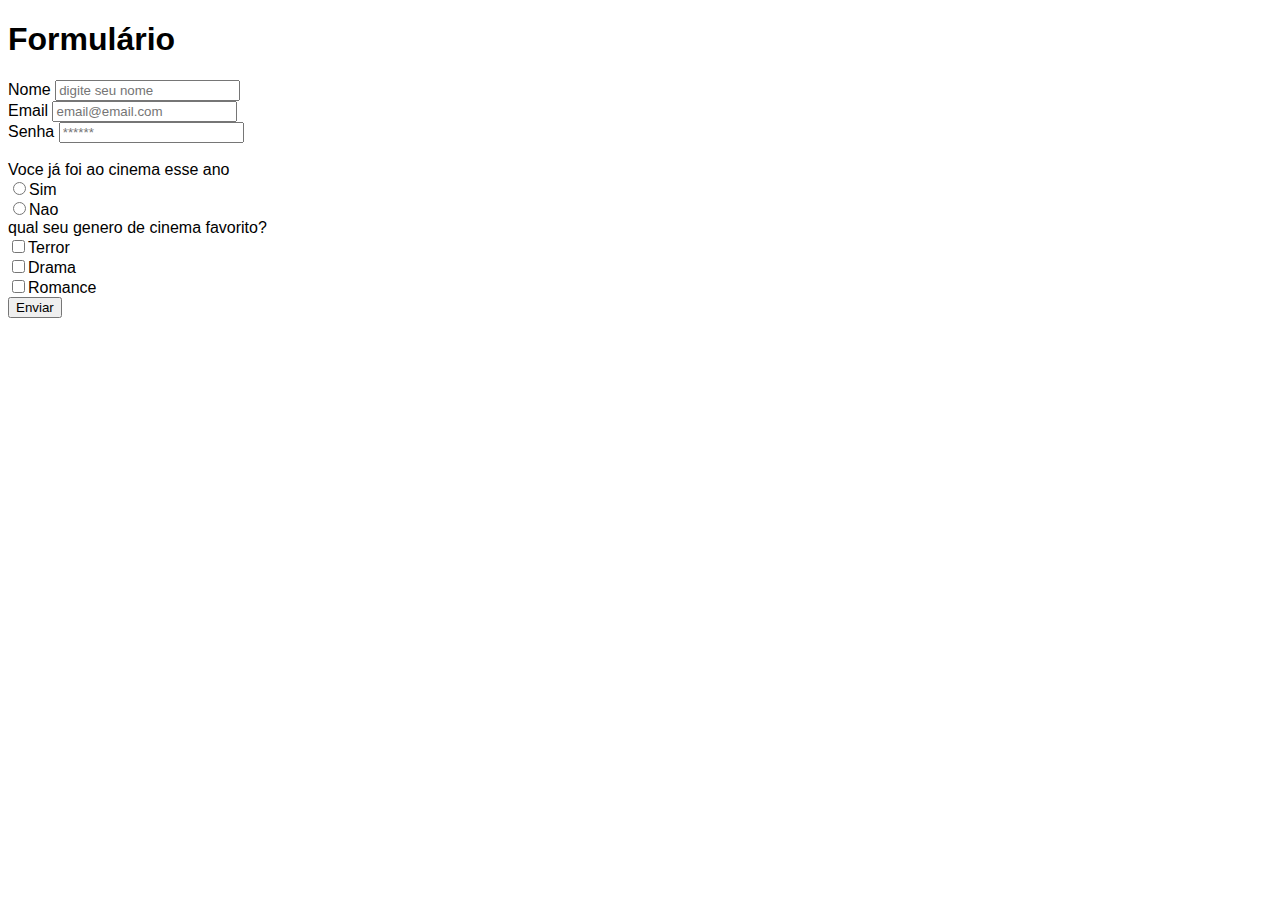
==== formulario/index.html @ 8aff335b "add projeto para github" ====
<!DOCTYPE html>
<html lang="pt-br">
<head>
    <meta charset="UTF-8">
    <title>Document</title>
    <style>
        body{
            font-family: arial;
        }
    </style>
</head>
<body>
    <h1>Formulário</h1>
    <form>
        <label for="nome">Nome</label>
        <input type="text" id="nome" name="nome" placeholder="digite seu nome">
        <br>
        <label for="email">Email</label>
        <input type="email" id="email" name="email" placeholder="email@email.com">
        <br>
        <label for="senha">Senha</label>
        <input type="password" id="senha" name="senha" placeholder="******">
        <br><br>
        <label>Voce já foi ao cinema esse ano</label>
        <br>
        <input type="radio" id="sim" name="cinema" value="sim"><label for="sim">Sim</label>
        <br>
        <input type="radio" id="nao" name="cinema" value="nao"><label for="nao">Nao</label>
        <br>
        <label for="genero">qual seu genero de cinema favorito?</label>
        <br>
        <input type="checkbox" name="genero" id="terror" value="terror"><label for="terror">Terror</label>
        <br>
        <input type="checkbox" name="genero" id="drama" value="drama"><label for="drama">Drama</label>
        <br>
        <input type="checkbox" name="genero" id="romance" value="romance"><label for="romance">Romance</label>
        <br>
        <!-- <input type="submit" value="Enviar"> -->
        <button type='Enviar'>Enviar</button>
    </form>
    
</body>
</html>
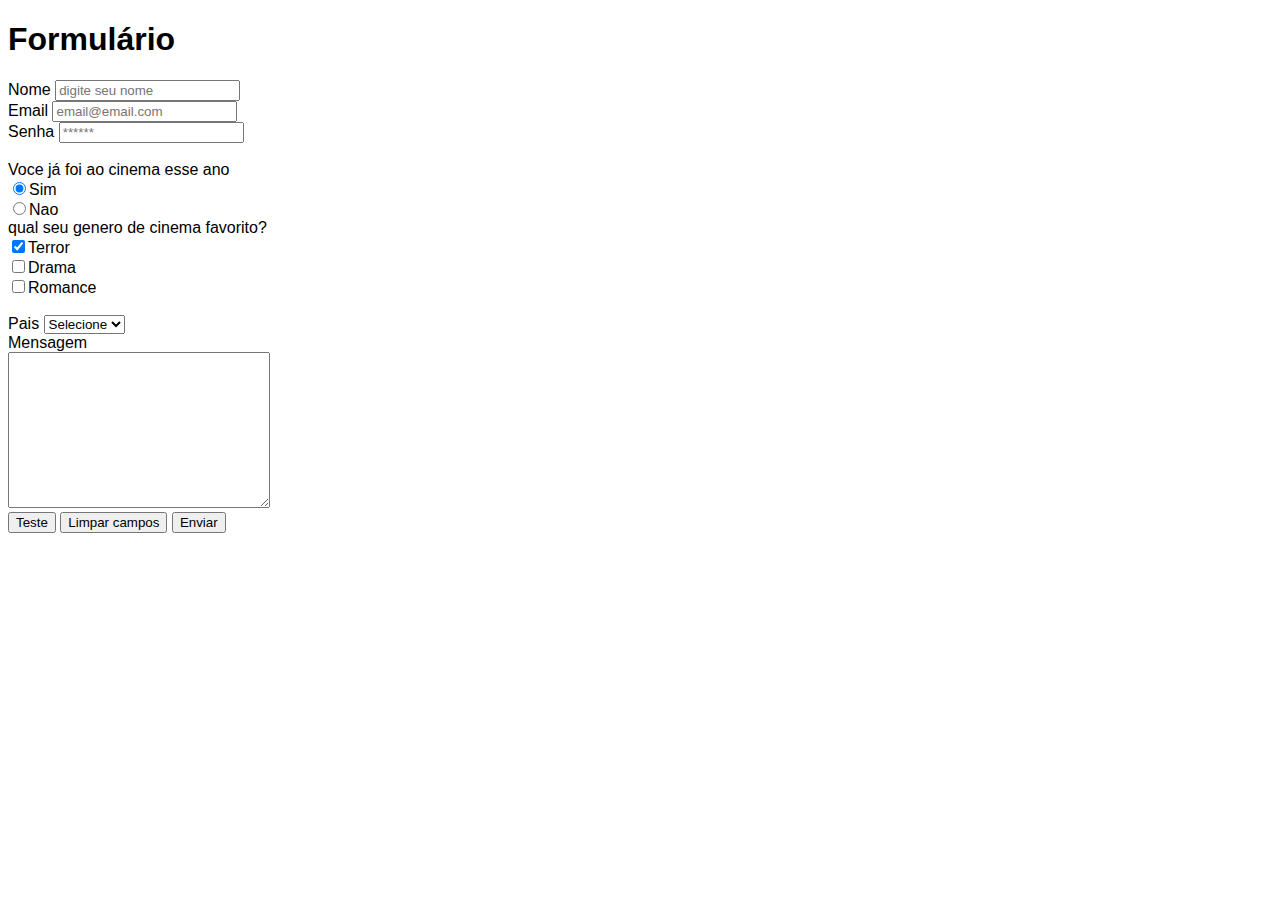
==== commit f7eac971: "acrecentando informaçoes ao formulario" ====
--- a/formulario/index.html
+++ b/formulario/index.html
@@ -13,30 +13,48 @@
     <h1>Formulário</h1>
     <form>
         <label for="nome">Nome</label>
-        <input type="text" id="nome" name="nome" placeholder="digite seu nome">
+        <input type="text" id="nome" name="nome" placeholder="digite seu nome" required>
         <br>
         <label for="email">Email</label>
-        <input type="email" id="email" name="email" placeholder="email@email.com">
+        <input type="email" id="email" name="email" placeholder="email@email.com" required>
         <br>
         <label for="senha">Senha</label>
         <input type="password" id="senha" name="senha" placeholder="******">
         <br><br>
         <label>Voce já foi ao cinema esse ano</label>
         <br>
-        <input type="radio" id="sim" name="cinema" value="sim"><label for="sim">Sim</label>
+        <input type="radio" id="sim" name="cinema" value="sim" checked><label for="sim">Sim</label>
         <br>
         <input type="radio" id="nao" name="cinema" value="nao"><label for="nao">Nao</label>
         <br>
         <label for="genero">qual seu genero de cinema favorito?</label>
         <br>
-        <input type="checkbox" name="genero" id="terror" value="terror"><label for="terror">Terror</label>
+        <input type="checkbox" name="genero" id="terror" value="terror" checked><label for="terror">Terror</label>
         <br>
         <input type="checkbox" name="genero" id="drama" value="drama"><label for="drama">Drama</label>
         <br>
         <input type="checkbox" name="genero" id="romance" value="romance"><label for="romance">Romance</label>
         <br>
+        <br>
+        <label for="pais">Pais</label>
+        <select name="pais" id="pais">
+            <option selected disabled>Selecione</option>
+            <option value="BRA">Brasil</option>
+            <option value="AR">Argentina</option>
+            <option value="UR">Uruguai</option>
+        </select>
+        <br>
+        <label for="mensagem">Mensagem</label>
+        <br>
+        <textarea name="mensagem" id="mensagem" cols="30" rows="10"></textarea>
+        <br>
+        
+        
         <!-- <input type="submit" value="Enviar"> -->
+        <button type="button">Teste</button>
+        <button type="reset">Limpar campos</button>
         <button type='Enviar'>Enviar</button>
+
     </form>
     
 </body>
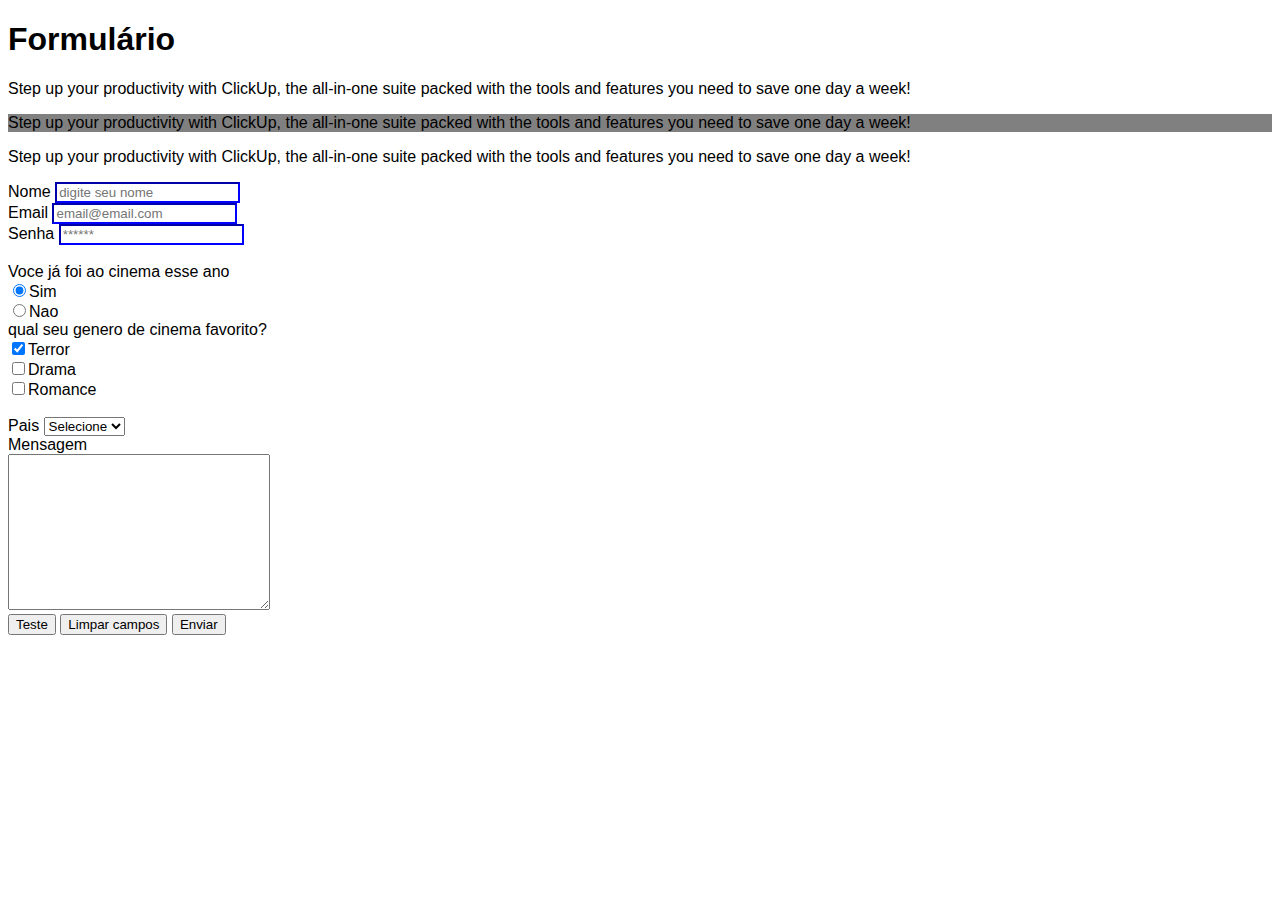
==== commit beb54574: "add css ao formulario" ====
--- a/formulario/index.html
+++ b/formulario/index.html
@@ -3,6 +3,7 @@
 <head>
     <meta charset="UTF-8">
     <title>Document</title>
+    <link rel="stylesheet" href="estilo.css">
     <style>
         body{
             font-family: arial;
@@ -11,6 +12,10 @@
 </head>
 <body>
     <h1>Formulário</h1>
+
+    <p>Step up your productivity with ClickUp, the all-in-one suite packed with the tools and features you need to save one day a week!</p>
+    <p>Step up your productivity with ClickUp, the all-in-one suite packed with the tools and features you need to save one day a week!</p>
+    <p>Step up your productivity with ClickUp, the all-in-one suite packed with the tools and features you need to save one day a week!</p>
     <form>
         <label for="nome">Nome</label>
         <input type="text" id="nome" name="nome" placeholder="digite seu nome" required>
@@ -48,12 +53,13 @@
         <br>
         <textarea name="mensagem" id="mensagem" cols="30" rows="10"></textarea>
         <br>
+
         
         
         <!-- <input type="submit" value="Enviar"> -->
         <button type="button">Teste</button>
         <button type="reset">Limpar campos</button>
-        <button type='Enviar'>Enviar</button>
+        <button type='enviar'>Enviar</button>
 
     </form>
     
--- a/formulario/estilo.css
+++ b/formulario/estilo.css
@@ -0,0 +1,43 @@
+body{
+    font-family: arial;
+}
+
+/* pseudo seletores */
+input{
+    border-color: blue;
+}
+
+input:hover{
+    border-color: orange;
+}
+
+input:focus{
+    width: 400px;
+}
+
+p:hover{
+    color: orange;
+}
+/* deixa o primeiro paragrafo cinza */
+/* p:first-of-type{
+    background-color: gray;
+} */
+/* deixa o ultimo paragrafo cinza */
+/* p:last-of-type{
+    background-color: gray;
+} */
+/* deixa os paragrafos impares cinza */
+p:nth-child(odd){
+    background-color: gray;
+}
+
+/* deixa os paragrafos pares cinza */
+/* p:nth-child(even){
+    background-color: gray;
+} */
+
+
+
+
+
+
